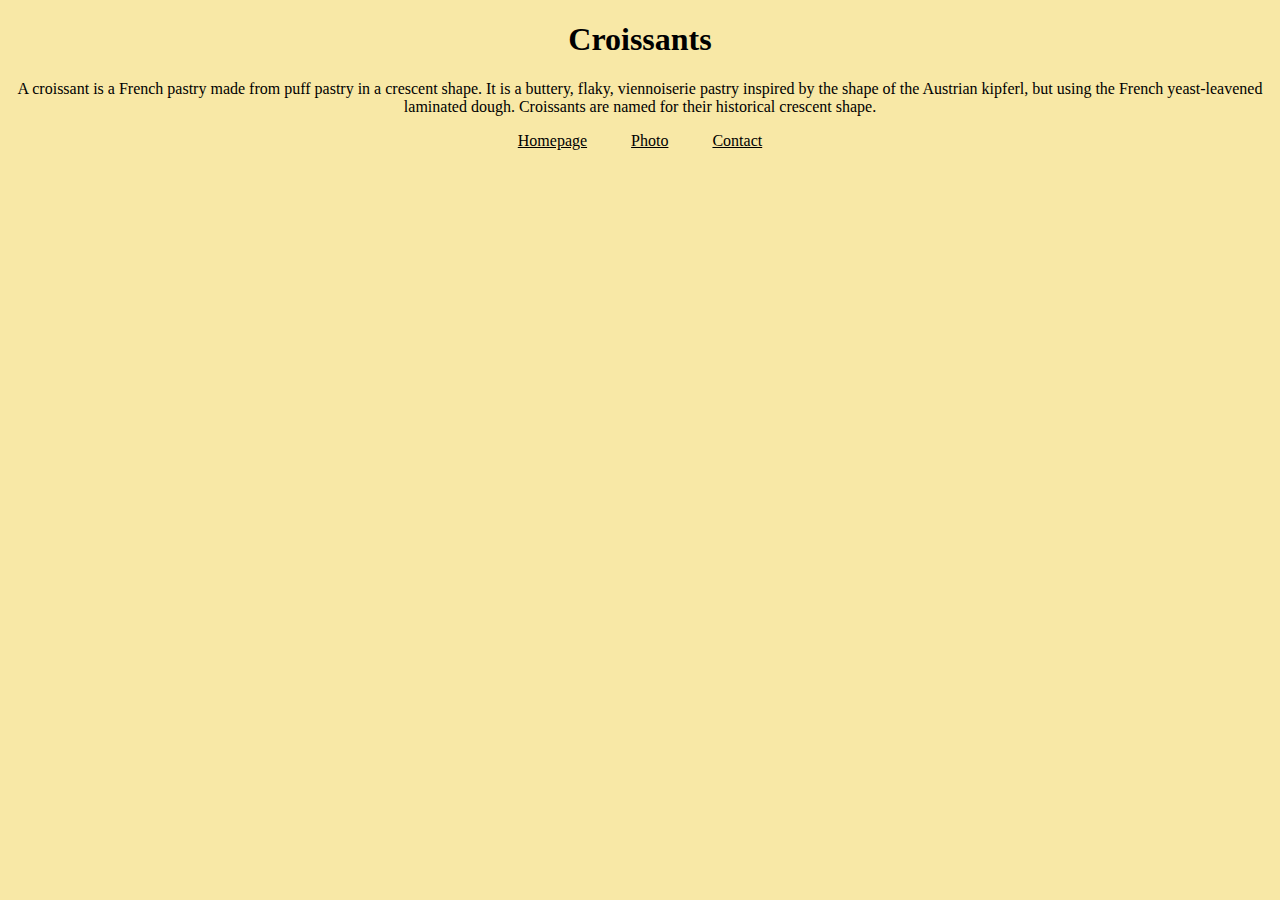
==== index.html @ 0a6ee547 "Added basic structure" ====
<!DOCTYPE html>
<html lang="en">
  <head>
    <meta charset="UTF-8" />
    <meta name="viewport" content="width=device-width, initial-scale=1.0" />
    <link rel="stylesheet" href="/css/styles.css" />
    <title>Croissant</title>
  </head>
  <body>
    <h1>Croissants</h1>
    <p>
      A croissant is a French pastry made from puff pastry in a crescent shape.
      It is a buttery, flaky, viennoiserie pastry inspired by the shape of the
      Austrian kipferl, but using the French yeast-leavened laminated dough.
      Croissants are named for their historical crescent shape.
    </p>
    <footer>
      <a href="/"> Homepage</a>
      <a href="/photo.html"> Photo</a>
      <a href="/contact.html">Contact</a>
    </footer>
  </body>
</html>
---- css/styles.css ----
body {
  background: #f8e8a6;
}

h1,
p {
  text-align: center;
}

footer {
  text-align: center;
}

footer a {
  margin: 0 20px;
  color: black;
}
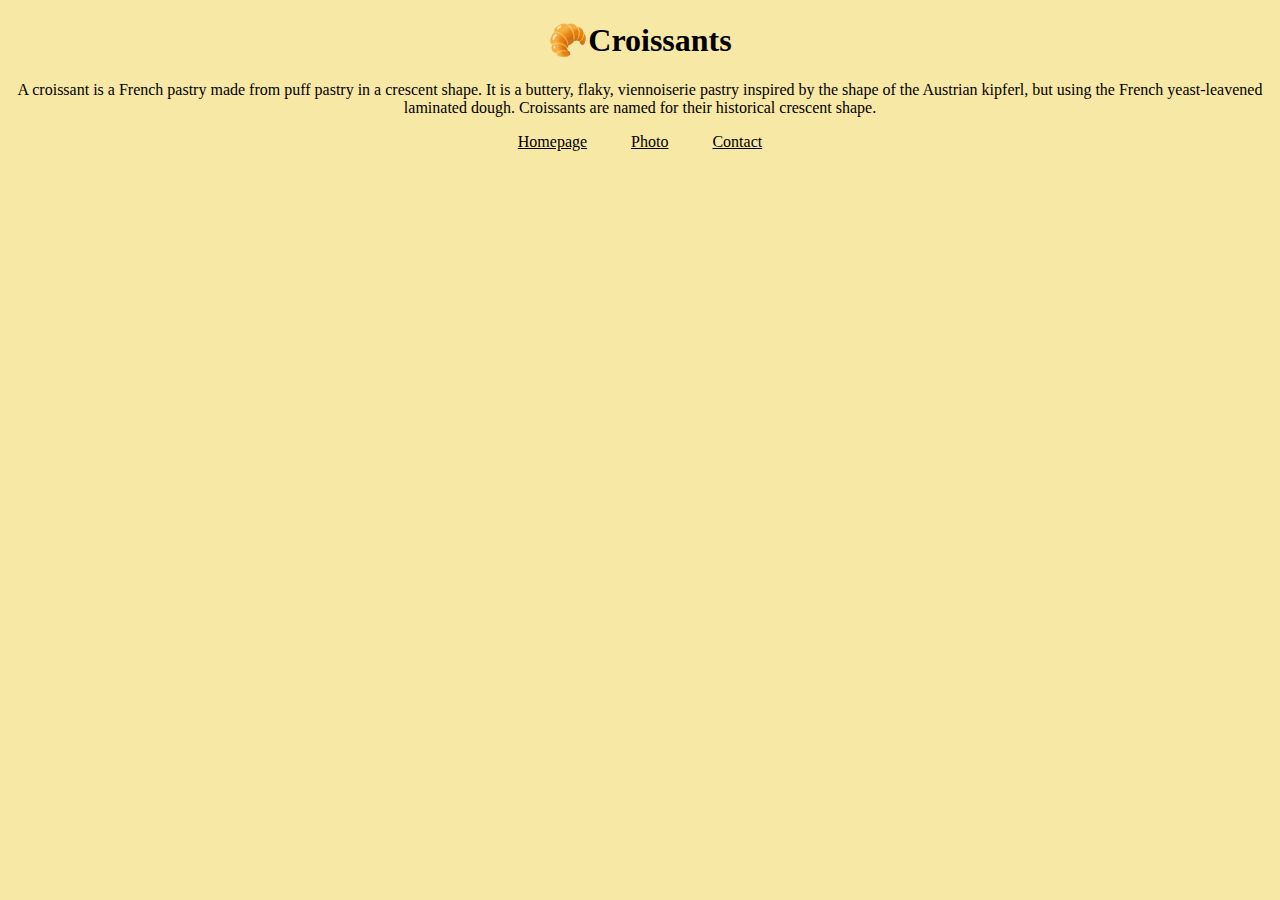
==== commit 635fac8a: "Added contact page and emojis" ====
--- a/index.html
+++ b/index.html
@@ -7,7 +7,7 @@
     <title>Croissant</title>
   </head>
   <body>
-    <h1>Croissants</h1>
+    <h1>🥐Croissants</h1>
     <p>
       A croissant is a French pastry made from puff pastry in a crescent shape.
       It is a buttery, flaky, viennoiserie pastry inspired by the shape of the
--- a/css/styles.css
+++ b/css/styles.css
@@ -5,6 +5,13 @@
 h1,
 p {
   text-align: center;
+}
+
+.croissant-photo {
+  max-width: 100%;
+  border-radius: 10px;
+  display: block;
+  margin: 30px auto;
 }
 
 footer {
